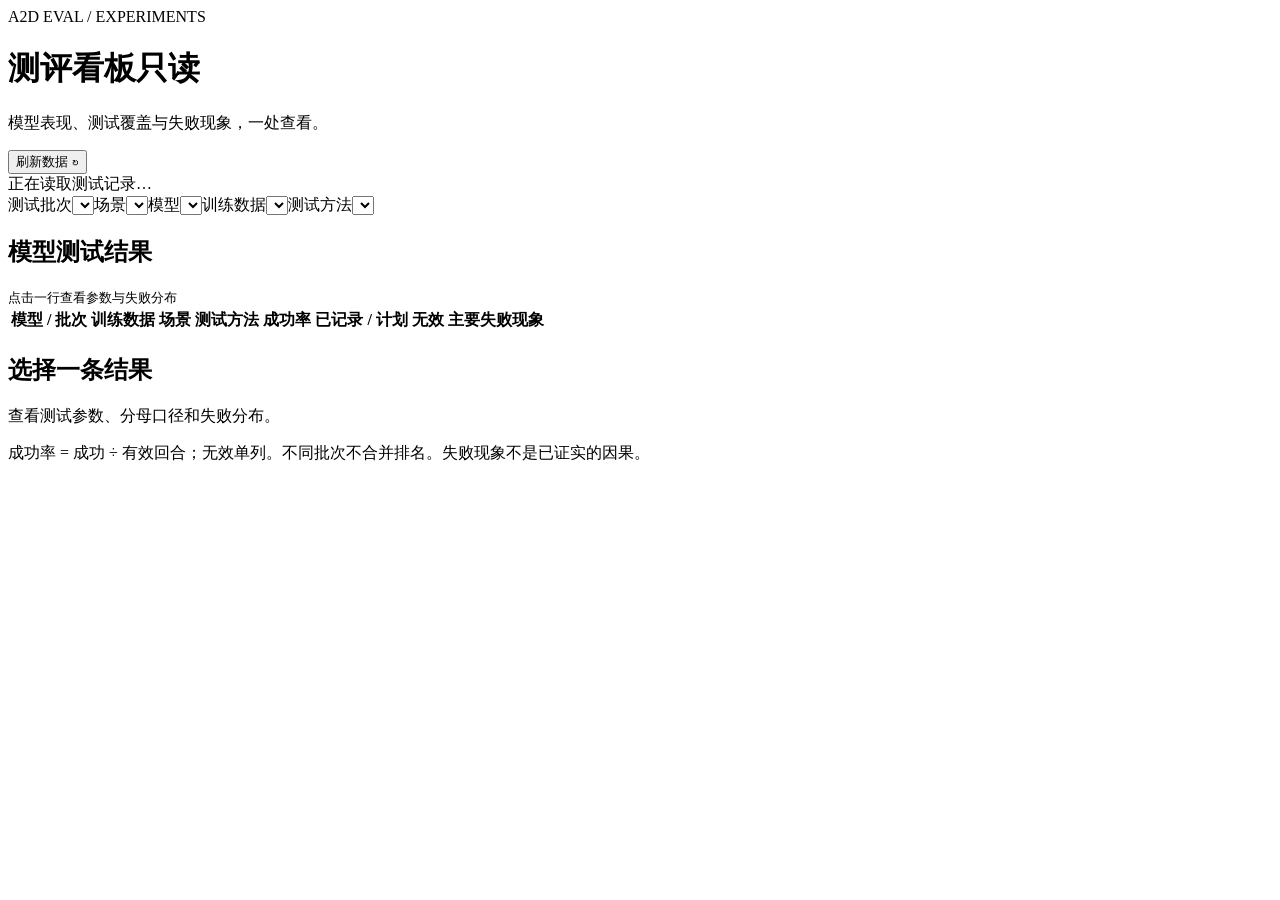
==== dashboard/static/index.html @ 4fa4a500 "Add evaluation dashboard and terminal static report export" ====
<!doctype html><html lang="zh-CN"><head><meta charset="UTF-8"><meta name="viewport" content="width=device-width,initial-scale=1"><title>A2D · 测评看板</title><link rel="stylesheet" href="/style.css"></head><body><main><header><div><div class="eyebrow">A2D EVAL / EXPERIMENTS</div><h1>测评看板<span>只读</span></h1><p>模型表现、测试覆盖与失败现象，一处查看。</p></div><button id="refresh">刷新数据 ↻</button></header><div id="notice" role="status">正在读取测试记录…</div><section class="filters"><label>测试批次<select id="batch"></select></label><label>场景<select id="scene"></select></label><label>模型<select id="model"></select></label><label>训练数据<select id="training_data"></select></label><label>测试方法<select id="method"></select></label></section><section id="stats" class="stats"></section><section class="panel"><div class="section-title"><h2>模型测试结果</h2><small>点击一行查看参数与失败分布</small></div><div class="scroll"><table><thead><tr><th>模型 / 批次</th><th>训练数据</th><th>场景</th><th>测试方法</th><th>成功率</th><th>已记录 / 计划</th><th>无效</th><th>主要失败现象</th></tr></thead><tbody id="rows"></tbody></table></div></section><section id="detail" class="panel detail"><h2>选择一条结果</h2><p>查看测试参数、分母口径和失败分布。</p></section><footer>成功率 = 成功 ÷ 有效回合；无效单列。不同批次不合并排名。失败现象不是已证实的因果。</footer></main><script src="/app.js"></script></body></html>
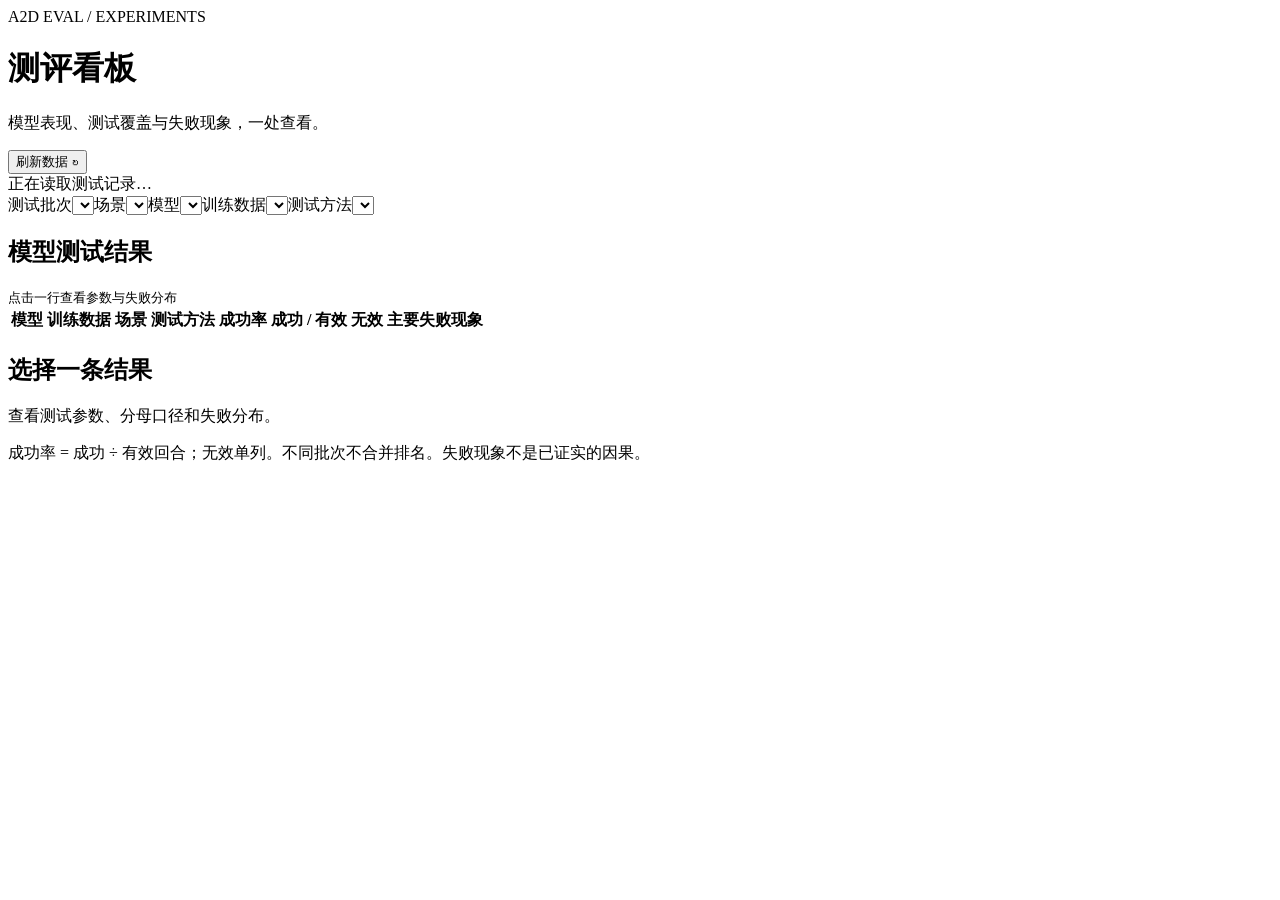
==== commit f69bd300: "Simplify dashboard to emphasize successful and valid trials" ====
--- a/dashboard/static/index.html
+++ b/dashboard/static/index.html
@@ -1 +1 @@
-<!doctype html><html lang="zh-CN"><head><meta charset="UTF-8"><meta name="viewport" content="width=device-width,initial-scale=1"><title>A2D · 测评看板</title><link rel="stylesheet" href="/style.css"></head><body><main><header><div><div class="eyebrow">A2D EVAL / EXPERIMENTS</div><h1>测评看板<span>只读</span></h1><p>模型表现、测试覆盖与失败现象，一处查看。</p></div><button id="refresh">刷新数据 ↻</button></header><div id="notice" role="status">正在读取测试记录…</div><section class="filters"><label>测试批次<select id="batch"></select></label><label>场景<select id="scene"></select></label><label>模型<select id="model"></select></label><label>训练数据<select id="training_data"></select></label><label>测试方法<select id="method"></select></label></section><section id="stats" class="stats"></section><section class="panel"><div class="section-title"><h2>模型测试结果</h2><small>点击一行查看参数与失败分布</small></div><div class="scroll"><table><thead><tr><th>模型 / 批次</th><th>训练数据</th><th>场景</th><th>测试方法</th><th>成功率</th><th>已记录 / 计划</th><th>无效</th><th>主要失败现象</th></tr></thead><tbody id="rows"></tbody></table></div></section><section id="detail" class="panel detail"><h2>选择一条结果</h2><p>查看测试参数、分母口径和失败分布。</p></section><footer>成功率 = 成功 ÷ 有效回合；无效单列。不同批次不合并排名。失败现象不是已证实的因果。</footer></main><script src="/app.js"></script></body></html>
+<!doctype html><html lang="zh-CN"><head><meta charset="UTF-8"><meta name="viewport" content="width=device-width,initial-scale=1"><title>A2D · 测评看板</title><link rel="stylesheet" href="/style.css"></head><body><main><header><div><div class="eyebrow">A2D EVAL / EXPERIMENTS</div><h1>测评看板</h1><p>模型表现、测试覆盖与失败现象，一处查看。</p></div><button id="refresh">刷新数据 ↻</button></header><div id="notice" role="status">正在读取测试记录…</div><section class="filters"><label>测试批次<select id="batch"></select></label><label>场景<select id="scene"></select></label><label>模型<select id="model"></select></label><label>训练数据<select id="training_data"></select></label><label>测试方法<select id="method"></select></label></section><section id="stats" class="stats"></section><section class="panel"><div class="section-title"><h2>模型测试结果</h2><small>点击一行查看参数与失败分布</small></div><div class="scroll"><table><thead><tr><th>模型</th><th>训练数据</th><th>场景</th><th>测试方法</th><th>成功率</th><th>成功 / 有效</th><th>无效</th><th>主要失败现象</th></tr></thead><tbody id="rows"></tbody></table></div></section><section id="detail" class="panel detail"><h2>选择一条结果</h2><p>查看测试参数、分母口径和失败分布。</p></section><footer>成功率 = 成功 ÷ 有效回合；无效单列。不同批次不合并排名。失败现象不是已证实的因果。</footer></main><script src="/app.js"></script></body></html>
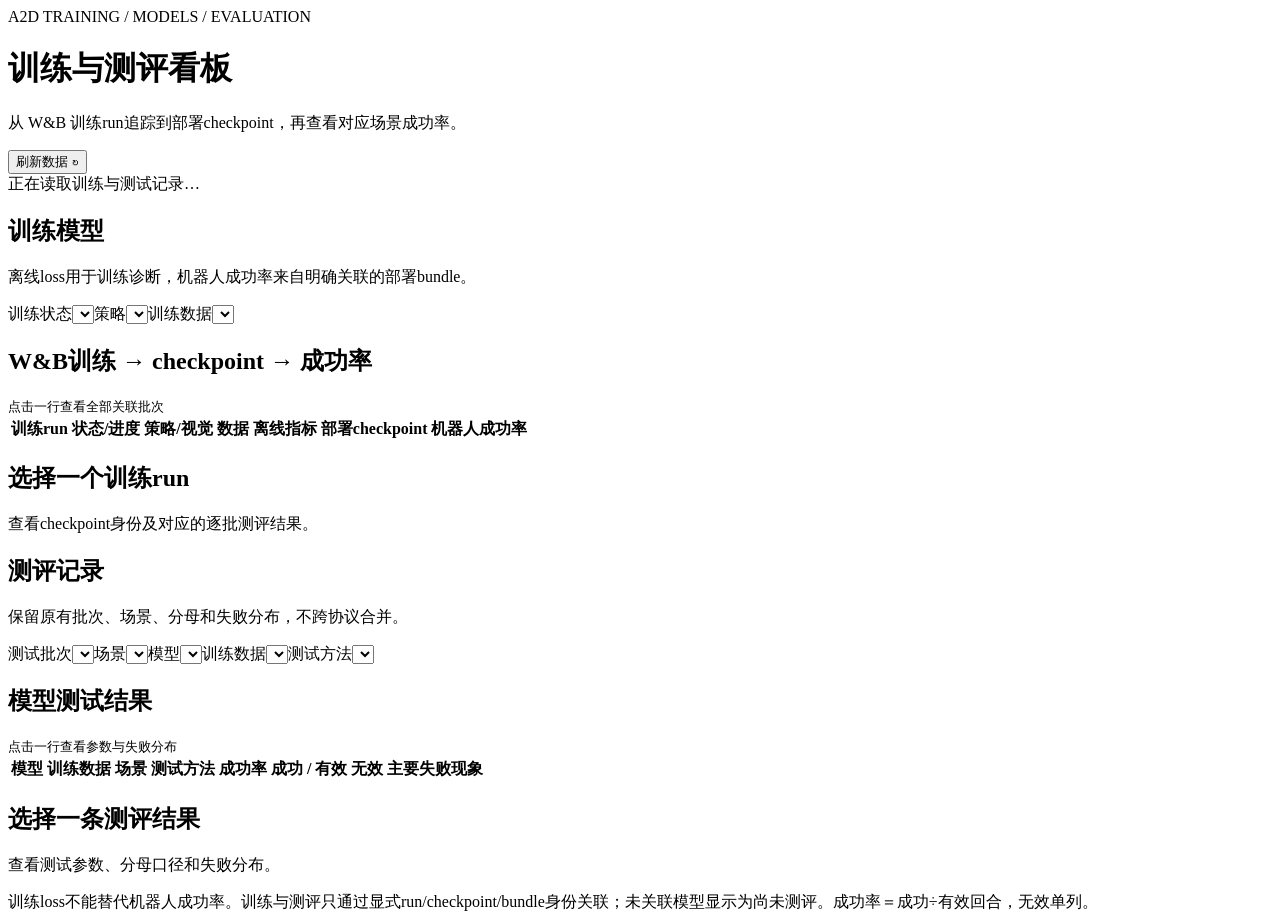
==== commit a80ee279: "feat: connect training runs to evaluation dashboard" ====
--- a/dashboard/static/index.html
+++ b/dashboard/static/index.html
@@ -1 +1,3 @@
-<!doctype html><html lang="zh-CN"><head><meta charset="UTF-8"><meta name="viewport" content="width=device-width,initial-scale=1"><title>A2D · 测评看板</title><link rel="stylesheet" href="/style.css"></head><body><main><header><div><div class="eyebrow">A2D EVAL / EXPERIMENTS</div><h1>测评看板</h1><p>模型表现、测试覆盖与失败现象，一处查看。</p></div><button id="refresh">刷新数据 ↻</button></header><div id="notice" role="status">正在读取测试记录…</div><section class="filters"><label>测试批次<select id="batch"></select></label><label>场景<select id="scene"></select></label><label>模型<select id="model"></select></label><label>训练数据<select id="training_data"></select></label><label>测试方法<select id="method"></select></label></section><section id="stats" class="stats"></section><section class="panel"><div class="section-title"><h2>模型测试结果</h2><small>点击一行查看参数与失败分布</small></div><div class="scroll"><table><thead><tr><th>模型</th><th>训练数据</th><th>场景</th><th>测试方法</th><th>成功率</th><th>成功 / 有效</th><th>无效</th><th>主要失败现象</th></tr></thead><tbody id="rows"></tbody></table></div></section><section id="detail" class="panel detail"><h2>选择一条结果</h2><p>查看测试参数、分母口径和失败分布。</p></section><footer>成功率 = 成功 ÷ 有效回合；无效单列。不同批次不合并排名。失败现象不是已证实的因果。</footer></main><script src="/app.js"></script></body></html>
+<!doctype html><html lang="zh-CN"><head><meta charset="UTF-8"><meta name="viewport" content="width=device-width,initial-scale=1"><title>A2D · 训练与测评看板</title><link rel="stylesheet" href="/style.css"></head><body><main><header><div><div class="eyebrow">A2D TRAINING / MODELS / EVALUATION</div><h1>训练与测评看板</h1><p>从 W&B 训练run追踪到部署checkpoint，再查看对应场景成功率。</p></div><button id="refresh">刷新数据 ↻</button></header><div id="notice" role="status">正在读取训练与测试记录…</div>
+<section class="section-head"><div><h2>训练模型</h2><p>离线loss用于训练诊断，机器人成功率来自明确关联的部署bundle。</p></div></section><section class="filters training-filters"><label>训练状态<select id="training_state"></select></label><label>策略<select id="training_policy"></select></label><label>训练数据<select id="training_dataset"></select></label></section><section id="training_stats" class="stats"></section><section class="panel"><div class="section-title"><h2>W&B训练 → checkpoint → 成功率</h2><small>点击一行查看全部关联批次</small></div><div class="scroll"><table><thead><tr><th>训练run</th><th>状态/进度</th><th>策略/视觉</th><th>数据</th><th>离线指标</th><th>部署checkpoint</th><th>机器人成功率</th></tr></thead><tbody id="training_rows"></tbody></table></div></section><section id="training_detail" class="panel detail"><h2>选择一个训练run</h2><p>查看checkpoint身份及对应的逐批测评结果。</p></section>
+<section class="section-head"><div><h2>测评记录</h2><p>保留原有批次、场景、分母和失败分布，不跨协议合并。</p></div></section><section class="filters"><label>测试批次<select id="batch"></select></label><label>场景<select id="scene"></select></label><label>模型<select id="model"></select></label><label>训练数据<select id="training_data"></select></label><label>测试方法<select id="method"></select></label></section><section id="stats" class="stats"></section><section class="panel"><div class="section-title"><h2>模型测试结果</h2><small>点击一行查看参数与失败分布</small></div><div class="scroll"><table><thead><tr><th>模型</th><th>训练数据</th><th>场景</th><th>测试方法</th><th>成功率</th><th>成功 / 有效</th><th>无效</th><th>主要失败现象</th></tr></thead><tbody id="rows"></tbody></table></div></section><section id="detail" class="panel detail"><h2>选择一条测评结果</h2><p>查看测试参数、分母口径和失败分布。</p></section><footer>训练loss不能替代机器人成功率。训练与测评只通过显式run/checkpoint/bundle身份关联；未关联模型显示为尚未测评。成功率＝成功÷有效回合，无效单列。</footer></main><script src="/app.js"></script></body></html>
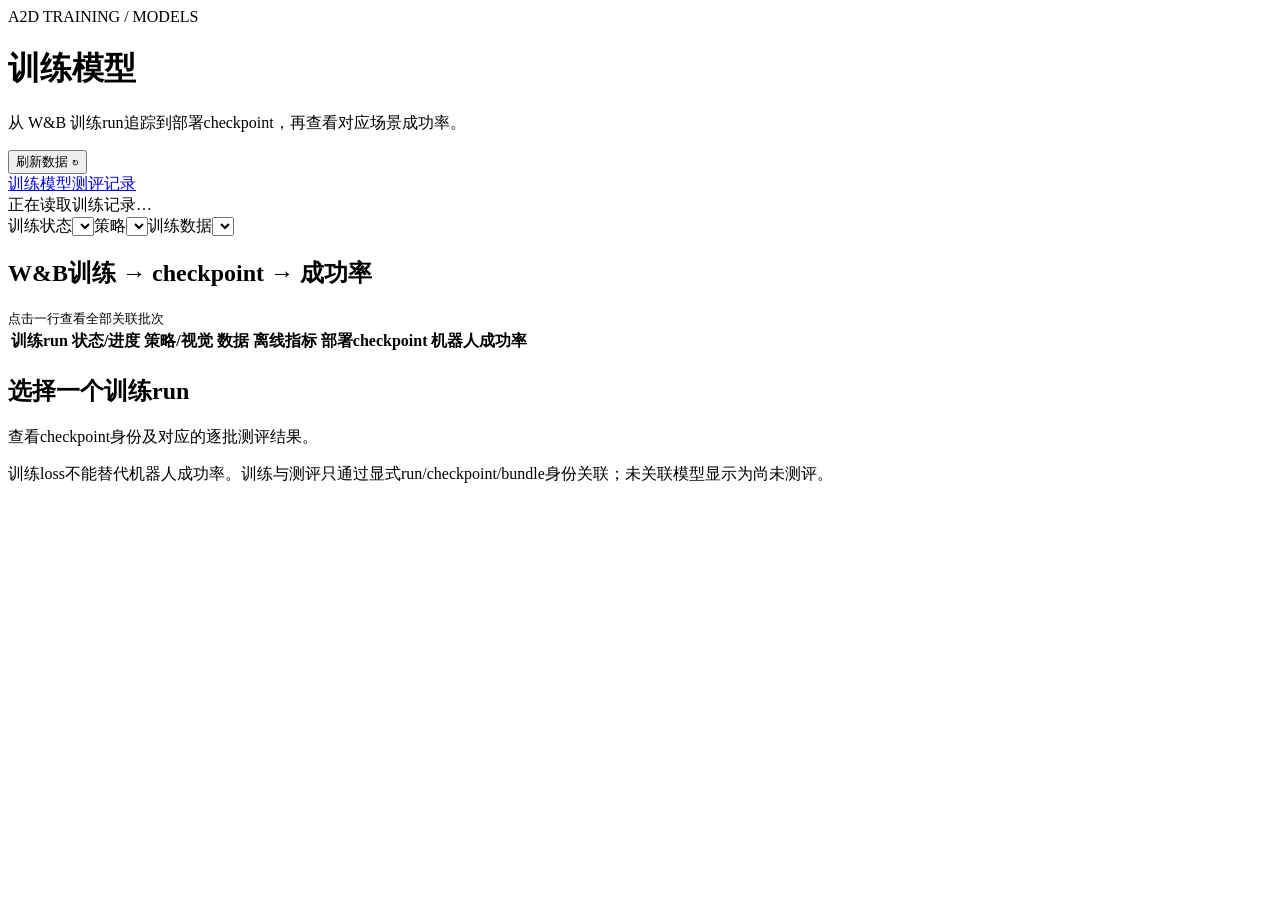
==== commit 2574c87b: "ui: split training and evaluation dashboards" ====
--- a/dashboard/static/index.html
+++ b/dashboard/static/index.html
@@ -1,3 +1,2 @@
-<!doctype html><html lang="zh-CN"><head><meta charset="UTF-8"><meta name="viewport" content="width=device-width,initial-scale=1"><title>A2D · 训练与测评看板</title><link rel="stylesheet" href="/style.css"></head><body><main><header><div><div class="eyebrow">A2D TRAINING / MODELS / EVALUATION</div><h1>训练与测评看板</h1><p>从 W&B 训练run追踪到部署checkpoint，再查看对应场景成功率。</p></div><button id="refresh">刷新数据 ↻</button></header><div id="notice" role="status">正在读取训练与测试记录…</div>
-<section class="section-head"><div><h2>训练模型</h2><p>离线loss用于训练诊断，机器人成功率来自明确关联的部署bundle。</p></div></section><section class="filters training-filters"><label>训练状态<select id="training_state"></select></label><label>策略<select id="training_policy"></select></label><label>训练数据<select id="training_dataset"></select></label></section><section id="training_stats" class="stats"></section><section class="panel"><div class="section-title"><h2>W&B训练 → checkpoint → 成功率</h2><small>点击一行查看全部关联批次</small></div><div class="scroll"><table><thead><tr><th>训练run</th><th>状态/进度</th><th>策略/视觉</th><th>数据</th><th>离线指标</th><th>部署checkpoint</th><th>机器人成功率</th></tr></thead><tbody id="training_rows"></tbody></table></div></section><section id="training_detail" class="panel detail"><h2>选择一个训练run</h2><p>查看checkpoint身份及对应的逐批测评结果。</p></section>
-<section class="section-head"><div><h2>测评记录</h2><p>保留原有批次、场景、分母和失败分布，不跨协议合并。</p></div></section><section class="filters"><label>测试批次<select id="batch"></select></label><label>场景<select id="scene"></select></label><label>模型<select id="model"></select></label><label>训练数据<select id="training_data"></select></label><label>测试方法<select id="method"></select></label></section><section id="stats" class="stats"></section><section class="panel"><div class="section-title"><h2>模型测试结果</h2><small>点击一行查看参数与失败分布</small></div><div class="scroll"><table><thead><tr><th>模型</th><th>训练数据</th><th>场景</th><th>测试方法</th><th>成功率</th><th>成功 / 有效</th><th>无效</th><th>主要失败现象</th></tr></thead><tbody id="rows"></tbody></table></div></section><section id="detail" class="panel detail"><h2>选择一条测评结果</h2><p>查看测试参数、分母口径和失败分布。</p></section><footer>训练loss不能替代机器人成功率。训练与测评只通过显式run/checkpoint/bundle身份关联；未关联模型显示为尚未测评。成功率＝成功÷有效回合，无效单列。</footer></main><script src="/app.js"></script></body></html>
+<!doctype html><html lang="zh-CN"><head><meta charset="UTF-8"><meta name="viewport" content="width=device-width,initial-scale=1"><title>A2D · 训练模型</title><link rel="stylesheet" href="/style.css"></head><body data-page="training"><main><header><div><div class="eyebrow">A2D TRAINING / MODELS</div><h1>训练模型</h1><p>从 W&B 训练run追踪到部署checkpoint，再查看对应场景成功率。</p></div><button id="refresh">刷新数据 ↻</button></header><nav class="page-nav"><a class="active" href="/">训练模型</a><a href="/evaluation.html">测评记录</a></nav><div id="notice" role="status">正在读取训练记录…</div>
+<section class="filters training-filters"><label>训练状态<select id="training_state"></select></label><label>策略<select id="training_policy"></select></label><label>训练数据<select id="training_dataset"></select></label></section><section id="training_stats" class="stats"></section><section class="panel"><div class="section-title"><h2>W&B训练 → checkpoint → 成功率</h2><small>点击一行查看全部关联批次</small></div><div class="scroll"><table><thead><tr><th>训练run</th><th>状态/进度</th><th>策略/视觉</th><th>数据</th><th>离线指标</th><th>部署checkpoint</th><th>机器人成功率</th></tr></thead><tbody id="training_rows"></tbody></table></div></section><section id="training_detail" class="panel detail"><h2>选择一个训练run</h2><p>查看checkpoint身份及对应的逐批测评结果。</p></section><footer>训练loss不能替代机器人成功率。训练与测评只通过显式run/checkpoint/bundle身份关联；未关联模型显示为尚未测评。</footer></main><script src="/app.js"></script></body></html>
